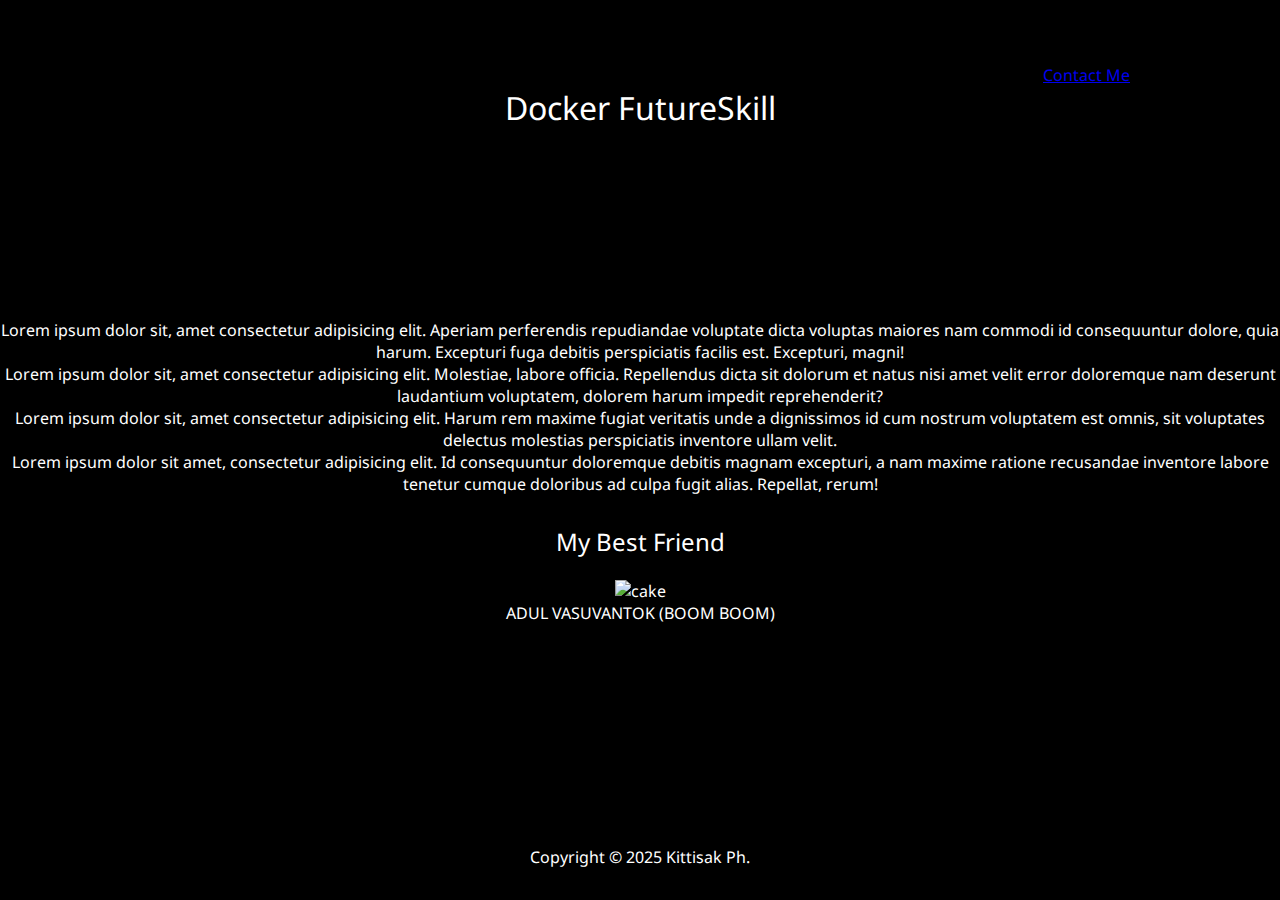
==== project/index.html @ a04af66e "feat(docker): first  init" ====
<!DOCTYPE html>
<html lang="en">

<head>
  <meta charset="UTF-8">
  <meta name="viewport" content="width=device-width, initial-scale=1.0">
  <link rel="stylesheet" href="./style.css">
  <link rel="preconnect" href="https://fonts.googleapis.com">
  <link rel="preconnect" href="https://fonts.gstatic.com" crossorigin>
  <link href="https://fonts.googleapis.com/css2?family=Noto+Sans:wght@400;600&display=swap" rel="stylesheet">
  <title>Docker</title>
</head>

<body>
  <header>
    <nav>
      <a href="./contact.html">Contact Me</a>
    </nav>
    <h1>Docker FutureSkill</h1>
  </header>
  <main>
    <section>
      Lorem ipsum dolor sit, amet consectetur adipisicing elit. Aperiam perferendis repudiandae voluptate dicta voluptas
      maiores nam commodi id consequuntur dolore, quia harum. Excepturi fuga debitis perspiciatis facilis est.
      Excepturi, magni!
      <br />
      Lorem ipsum dolor sit, amet consectetur adipisicing elit. Molestiae, labore officia. Repellendus dicta sit dolorum
      et natus nisi amet velit error doloremque nam deserunt laudantium voluptatem, dolorem harum impedit reprehenderit?
      <br />
      Lorem ipsum dolor sit, amet consectetur adipisicing elit. Harum rem maxime fugiat veritatis unde a dignissimos id
      cum nostrum voluptatem est omnis, sit voluptates delectus molestias perspiciatis inventore ullam velit.
      <br />
      Lorem ipsum dolor sit amet, consectetur adipisicing elit. Id consequuntur doloremque debitis magnam excepturi, a
      nam maxime ratione recusandae inventore labore tenetur cumque doloribus ad culpa fugit alias. Repellat, rerum!
      </p>
    </section>
    <section id="foodSection">
      <h2>My Best Friend</h2>

      <br/>
      <div>
        <img
          src="https://scontent.fbkk13-2.fna.fbcdn.net/v/t39.30808-1/466204882_2014367769071865_270958190824490417_n.jpg?stp=dst-jpg_s200x200_tt6&_nc_cat=107&ccb=1-7&_nc_sid=e99d92&_nc_ohc=C-Aacm8vmCUQ7kNvgElevqP&_nc_oc=AdgDHsW3WRqKM9_YGAYmpGb9rzyS1pORf7lyhxJroSvGprKMc71V2FhXq6WEl4EZrkIqaNL0e9wkSHuHhjraKenp&_nc_zt=24&_nc_ht=scontent.fbkk13-2.fna&_nc_gid=A9XqZBNGTVYfueMvvyQuy3-&oh=00_AYCnUx5dfusUC16dY6ptZSj913cigqP8WynJ9ABFlKvH8w&oe=67A72855"
          alt="cake">
        <br />ADUL VASUVANTOK (BOOM BOOM)
      </div>
    </section>
  </main>
  <footer>
    <div>Copyright © 2025 Kittisak Ph.</div>
  </footer>
</body>

</html>
---- project/style.css ----
*{
  box-sizing: border-box;
  margin: 0;
  padding: 0;
  font-family: "Noto Sans", serif;
  font-weight: 400;
}

body{
  width: 100vw;
  height: 100vh;
  background-color: rgb(0,0,0);
  color: white;
  display: flex;
  flex-direction: column;
  align-items: center;
  justify-content: space-between;
}

header{
  width: 100%;
  margin-top: 4em;
  text-align: center;
}

nav{
  display: flex;
  justify-content: flex-end;
  padding-right: 150px;
}

footer{
  margin: 2em 0;
}

main > section  {
  text-align: center;
img{
  width: 200px;
}
}

main{
  display: flex;
  flex-direction: column;
  row-gap: 30px;
}

@media (min-width: 390px) and (max-width: 1200px) {
  body{
    padding: 0 20px;
  }
  nav{
    padding-right: 0;
  justify-content: center;
  }
  
}
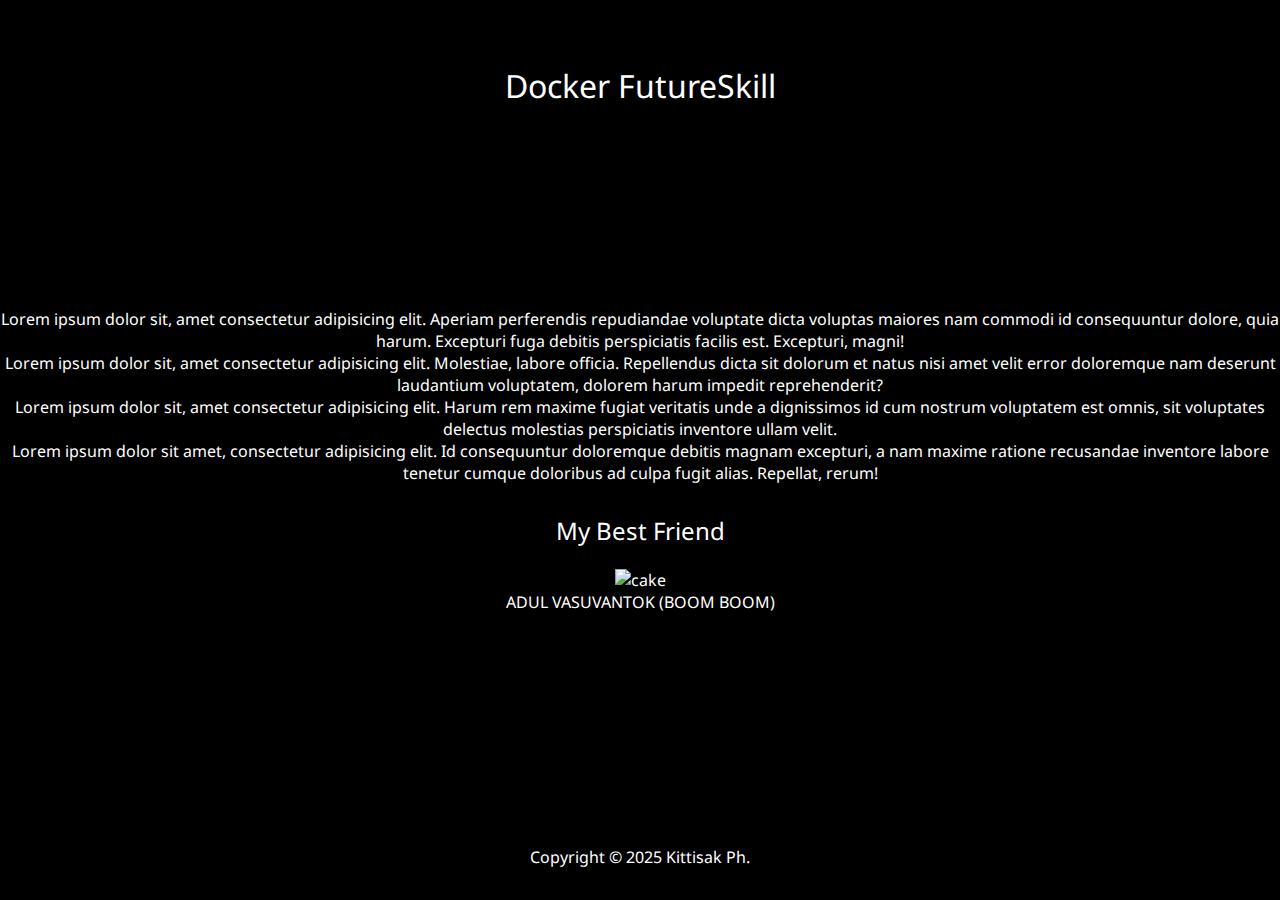
==== commit 5bc7cf19: "." ====
--- a/project/index.html
+++ b/project/index.html
@@ -13,9 +13,6 @@
 
 <body>
   <header>
-    <nav>
-      <a href="./contact.html">Contact Me</a>
-    </nav>
     <h1>Docker FutureSkill</h1>
   </header>
   <main>
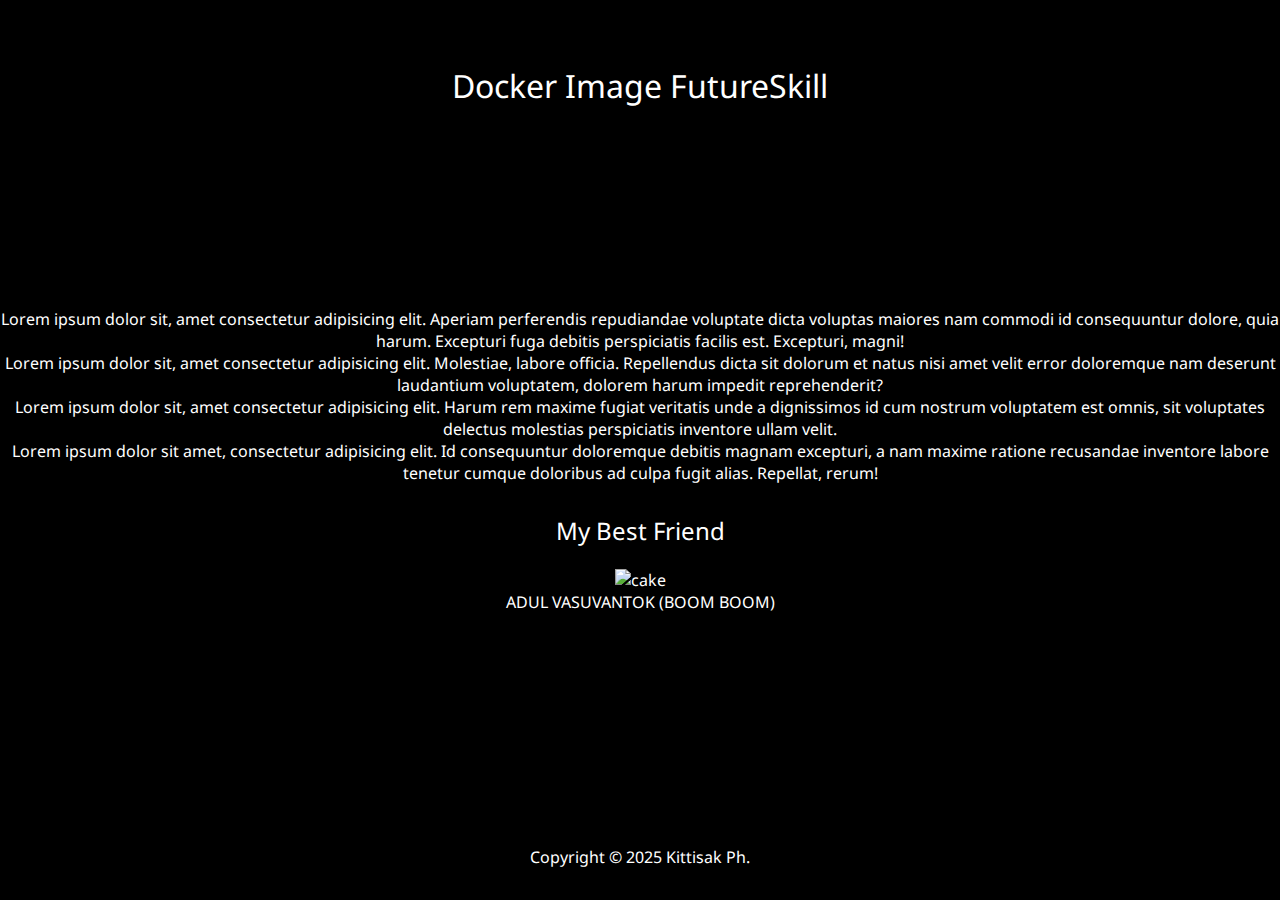
==== commit c48a0063: "." ====
--- a/project/index.html
+++ b/project/index.html
@@ -13,7 +13,7 @@
 
 <body>
   <header>
-    <h1>Docker FutureSkill</h1>
+    <h1>Docker Image FutureSkill</h1>
   </header>
   <main>
     <section>
